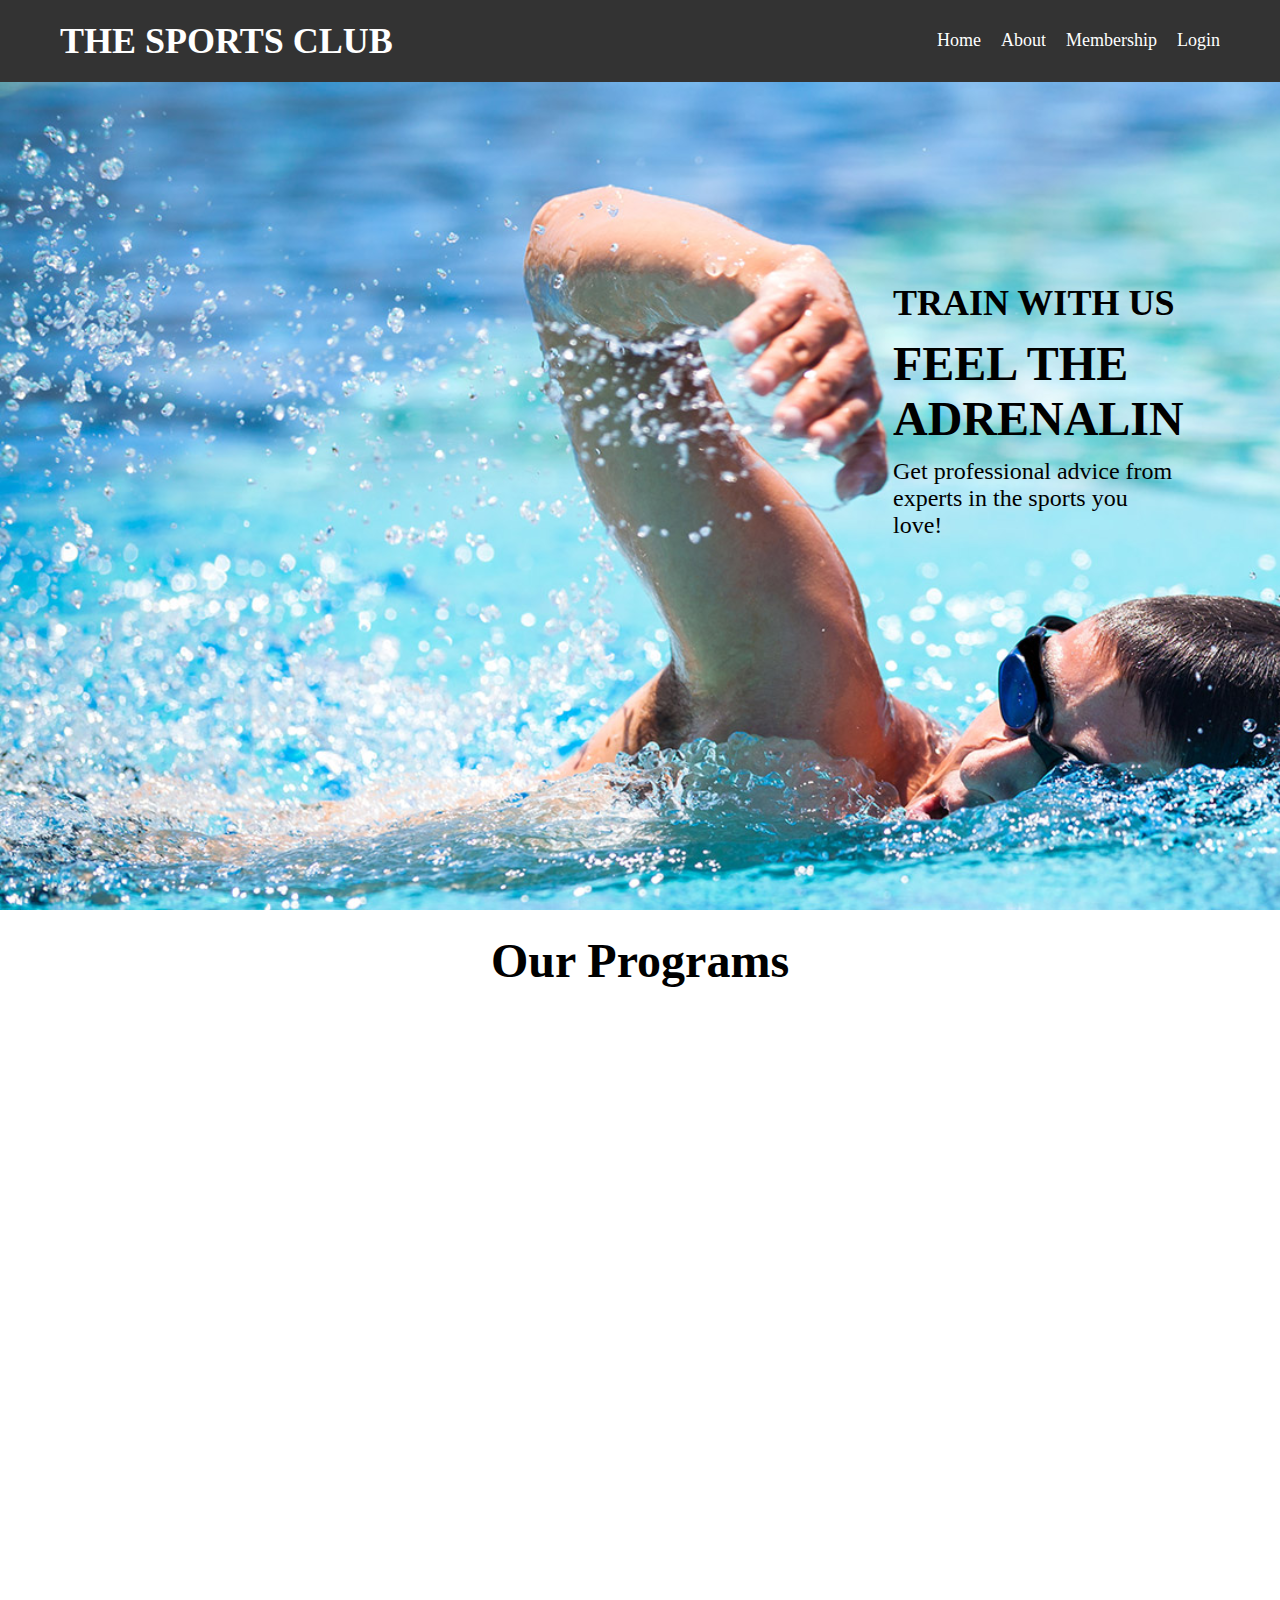
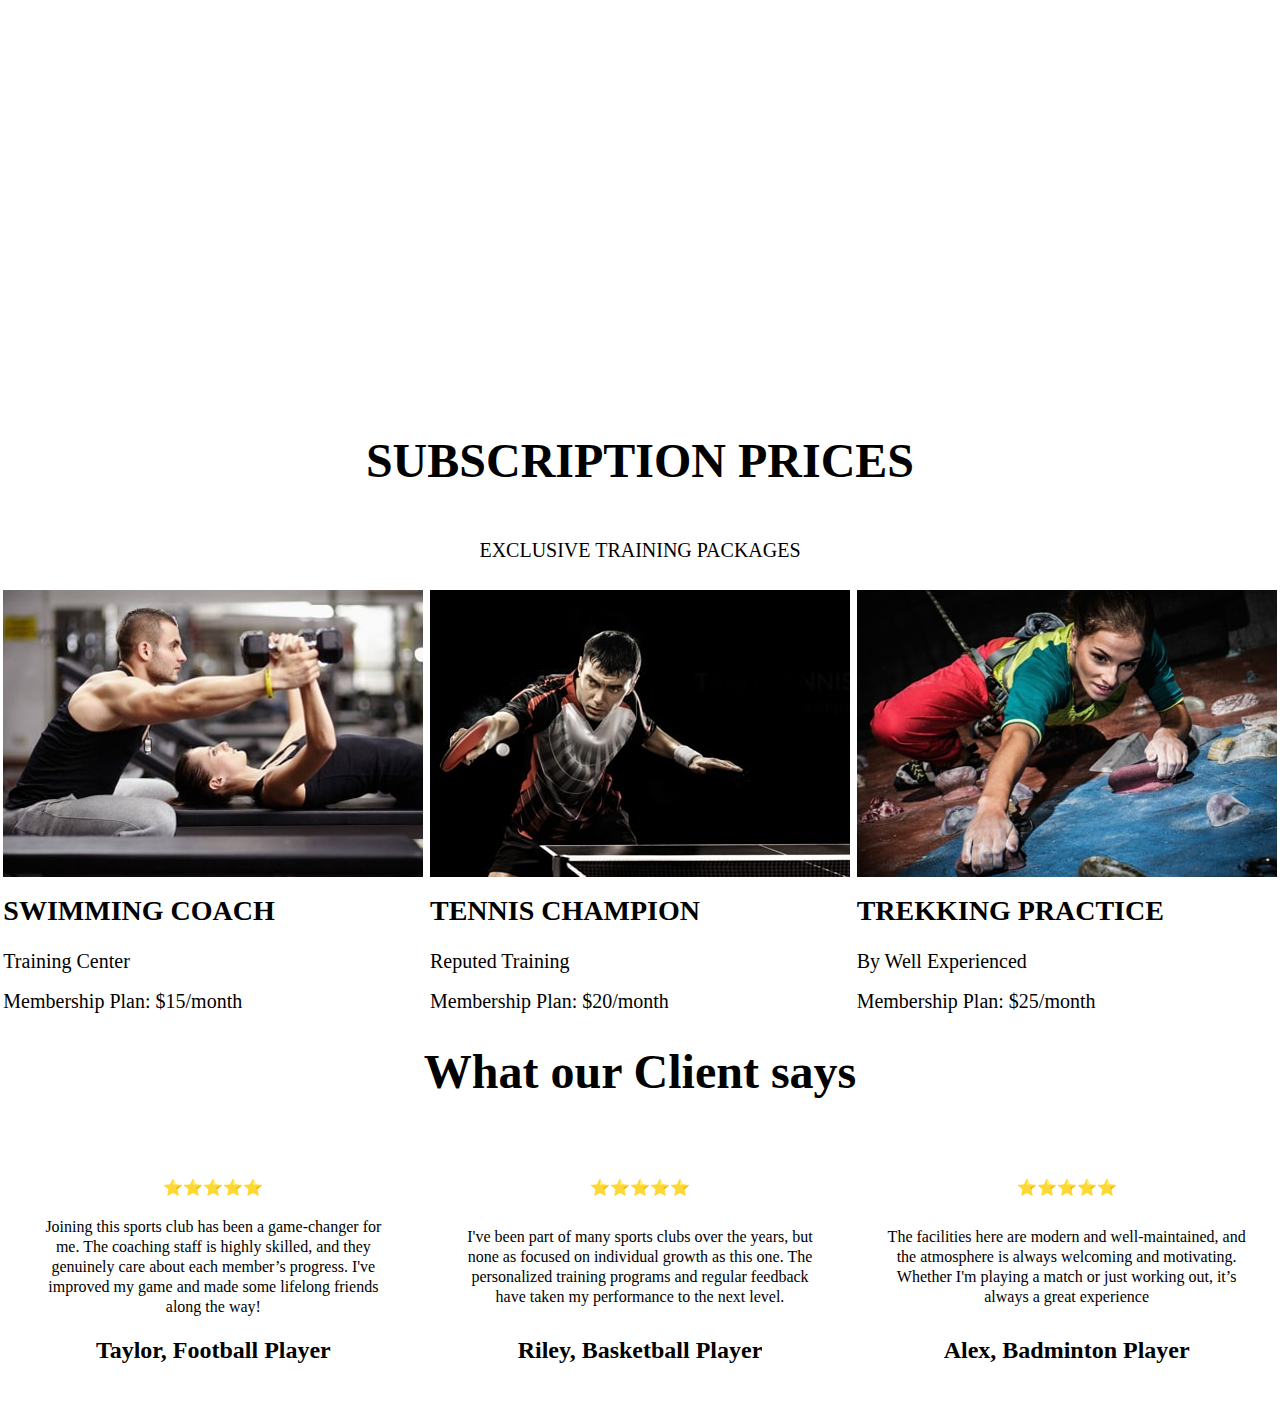
==== templates/index.html @ 5d0e53f7 "testimonials section and login logout page added" ====
<!DOCTYPE html>
<html lang="en">

<head>
    <meta charset="UTF-8">
    <meta name="viewport" content="width=device-width, initial-scale=1.0">
    <title>Document</title>
    <link rel="stylesheet" href="/style.css">
</head>

<body>
    <header>
        <div>
            <h1>
                THE SPORTS CLUB
            </h1>
        </div>

        <div class="header-list">
            <li>Home</li>
            <li>About</li>
            <li>Membership</li>
            <a href="login.html">
                <li>Login</li>
            </a>
        </div>
    </header>
    <!-- hero section -->

    <section class="hero">
        <div class="hero-container">
            <h5>
                TRAIN WITH US
            </h5>
            <h3>
                FEEL THE ADRENALIN
            </h3>
            <p>
                Get professional advice from experts in the sports you love!
            </p>
        </div>
    </section>

    <!-- our programs -->

    <section class="our-program">
        <div class="our-program-head">
            <h2>
                Our Programs
            </h2>
        </div>

        <div class="program-container">
            <div class="programs-info">
                <div class="cycling">
                    <h2>
                        CYCLING
                    </h2>
                </div>
                <div class="cycling">
                    <h2>
                        GOLF
                    </h2>
                </div>
                <div class="cycling">
                    <h2>
                        SWIMMING
                    </h2>
                </div>
            </div>
            <div class="programs-info">
                <div class="cycling">
                    <h2>
                        TENNIS
                    </h2>
                </div>
                <div class="cycling">
                    <h2>
                        TRACK TRAINING
                    </h2>
                </div>
                <div class="cycling">
                    <h2>
                        WEIGHT TRAINING
                    </h2>
                </div>
            </div>
        </div>
    </section>

    <!-- subscription prices -->
    <section class="subscription">
        <div class="subscription-head">
            <h1>
                SUBSCRIPTION PRICES
            </h1>
        </div>
        <div class="subscription-para">
            <h4>
                EXCLUSIVE TRAINING PACKAGES
            </h4>
        </div>
        <div class="subscription-items">
            <div class="package">
                <img src="/images/package1.jpg" alt="">

                <h4>
                    SWIMMING COACH
                </h4>
                <p>
                    Training Center
                </p>
                <p class="membership-price">
                    Membership Plan: $15/month
                </p>
            </div>
            <div class="package">
                <img src="/images/package2.jpg" alt="">

                <h4>
                    TENNIS CHAMPION
                </h4>
                <p>
                    Reputed Training
                </p>
                <p class="membership-price">
                    Membership Plan: $20/month
                </p>
            </div>
            <div class="package">
                <img src="/images/package3.jpg" alt="">

                <h4>
                    TREKKING PRACTICE
                </h4>
                <p>
                    By Well Experienced
                </p>
                <p class="membership-price">
                    Membership Plan: $25/month
                </p>
            </div>
        </div>

    </section>

   

    <section class="testimonials">
        <div class="testimonials-head">
            <h1>
                What our Client says
            </h1>
        </div>

        <div class="testimonials-content">
            <div class="testimonials-div">
                <p>
                    ⭐⭐⭐⭐⭐
                </p>
                <p class="testimonials-para">
                    Joining this sports club has been a game-changer for me. The coaching staff is highly skilled, and
                    they genuinely care about each member’s progress. I've improved my game and made some lifelong
                    friends along the way!
                </p>
                <h4>
                    Taylor, Football Player
                </h4>
            </div>
            <div class="testimonials-div">
                <p>
                    ⭐⭐⭐⭐⭐
                </p>
                <p class="testimonials-para">
                    I've been part of many sports clubs over the years, but none as focused on individual growth as this
                    one. The personalized training programs and regular feedback have taken my performance to the next
                    level.
                </p>
                <h4>
                    Riley, Basketball Player
            </div>
            <div class="testimonials-div">
                <p>
                    ⭐⭐⭐⭐⭐
                </p>
                <p class="testimonials-para">
                    The facilities here are modern and well-maintained, and the atmosphere is always welcoming and
                    motivating. Whether I'm playing a match or just working out, it’s always a great experience
                </p>
                <h4>
                    Alex, Badminton Player
                </h4>
            </div>
        </div>
    </section>
</body>

</html>
---- style.css ----
*{
    margin: 0;
    padding: 0;
    overflow-x: hidden;
}
header{
    display: flex;
    justify-content: space-between;
    padding: 20px 60px;
    background-color: #333333;
    color: white;
}
h1{
    font-size: 36px;
}
li{
    list-style: none;
}
.header-list{
    display: flex;
    gap: 20px;
    font-size: 18px;
    padding-top: 10px;
}
.hero{
    width: 120vw;
    height: 92vh;
    background: url('images/hero.jpg') no-repeat;
    background-size: cover;
    background-blend-mode: color-burn;
    display: flex;
    justify-content: center;

   
}
.hero-container{
    margin-left: 600px;
    margin-top: 200px;
    
}
.hero-container h5{
    font-size: 36px;
    /* background: white; */
    /* padding: 10px 20px; */
}
.hero-container h3{
   /* line-height: 40px; */
   font-size: 48px;
   width: 350px;
   margin-top: 12px;
}
.hero-container p{
    width: 280px;
    font-size: 24px;
    margin-top: 12px;
}
.our-program{
    display: flex;
    flex-direction: column;
}
.our-program-head{
    height: 100px;
    width: 100%;
    display: flex;
    justify-content: center;
    align-items: center;
    font-size: 32px;
}
.programs-info{
    height: 500px;
    width: 100%;
    display: flex;
    justify-content: space-around;
    align-items: center;
}
.cycling{
    background: url('images/cycling.jpg') no-repeat;
    width:  400px;
    height: 400px;
    background-size: cover;
    display: flex;
    justify-content: center;
    align-items: center;
    color: white;
    font-size: 36px;
}
.program-container{
    display: flex;
    flex-direction: column;
}
.cycling h2{
    text-align: center;
}
.subscription{
    display: flex;
    flex-direction: column;
}
.subscription-head{
    display: flex;
    justify-content: center;
    align-items: center;
    text-align: center;
    height: 100px;
}
.subscription-head h1{
    font-size: 48px;
    font-weight: bold;
}
.subscription-para{
    display: flex;
    justify-content: center;
    align-items: center;
    height: 80px;
}
.subscription-para h4{
    font-size: 20px;
    font-weight: 500;
}
.subscription-items{
    display: flex;
    justify-content: space-around;
}
.package h4{
   height: 60px;
   display: flex;
   justify-content: flex-start;
   align-items: center;
   font-size: 28px;
}
.package p{
    height: 40px;
    display: flex;
   justify-content: flex-start;
   align-items: center;
   font-size: 20px;
}

.testimonials-head{
    height: 100px;
    display: flex;
    justify-content: center;
    align-items: center;
}
.testimonials-head h1{
     text-align: center;
     font-size: 48px;
}
a{
    color: white;
    text-decoration: none;
}
.box {
    min-height: 90vh;
    height: 100%;
    display: flex;
    justify-content: center;
    align-items: center;
  }
  
  .form-control {
    margin: 20px;
    background-color: #ffffff;
    box-shadow: 0 15px 25px rgba(0, 0, 0, 0.6);
    width: 400px;
    display: flex;
    justify-content: center;
    flex-direction: column;
    gap: 10px;
    padding: 25px;
    border-radius: 8px;
  }
  
  .title {
    font-size: 28px;
    font-weight: 800;
  }
  
  .input-field {
    position: relative;
    width: 100%;
  }
  
  .input {
    margin-top: 15px;
    width: 100%;
    outline: none;
    border-radius: 8px;
    height: 45px;
    border: 1.5px solid #ecedec;
    background: transparent;
    padding-left: 10px;
  }
  
  .input:focus {
    border: 1.5px solid #2d79f3;
  }
  
  .input-field .label {
    position: absolute;
    top: 25px;
    left: 15px;
    color: #ccc;
    transition: all 0.3s ease;
    pointer-events: none;
    z-index: 2;
  }
  
  .input-field .input:focus~.label,
  .input-field .input:valid~.label {
    top: 5px;
    left: 5px;
    font-size: 12px;
    color: #2d79f3;
    background-color: #ffffff;
    padding-left: 5px;
    padding-right: 5px;
  }
  
  .submit-btn {
    margin-top: 30px;
    height: 55px;
    background: #f2f2f2;
    border-radius: 11px;
    border: 0;
    outline: none;
    color: #ffffff;
    font-size: 18px;
    font-weight: 700;
    background: rgb(7, 147, 211);
    box-shadow: 0px 0px 0px 0px #ffffff, 0px 0px 0px 0px #000000;
    transition: all 0.3s cubic-bezier(0.15, 0.83, 0.66, 1);
    cursor: pointer;
  }
  
  .submit-btn:hover {
    box-shadow: 0px 0px 0px 2px #ffffff, 0px 0px 0px 4px #0000003a;
  }
  
  a button {
    padding: 8px 8px;
    border: none;
    background-color: #327bf0;
    color: white;
    border-radius: 4px;
    cursor: pointer;
  }
  .testimonials-content{
    display: flex;
    justify-content: space-around;
  }
  .testimonials-div{
    
    height: 300px;
    display: flex;
    flex-direction: column;
    justify-content: center;
    align-items: center;
    width: 360px;
  }
  .testimonials-div p{
   
    text-align: center;
  }
  .testimonials-para{
    height: 140px;
    line-height: 20px;
    display: flex;
    justify-content: center;
    align-items: center;
    text-align: center;
  }
  .testimonials-div h4{
    text-align: center;
    font-size: 24px;
  }
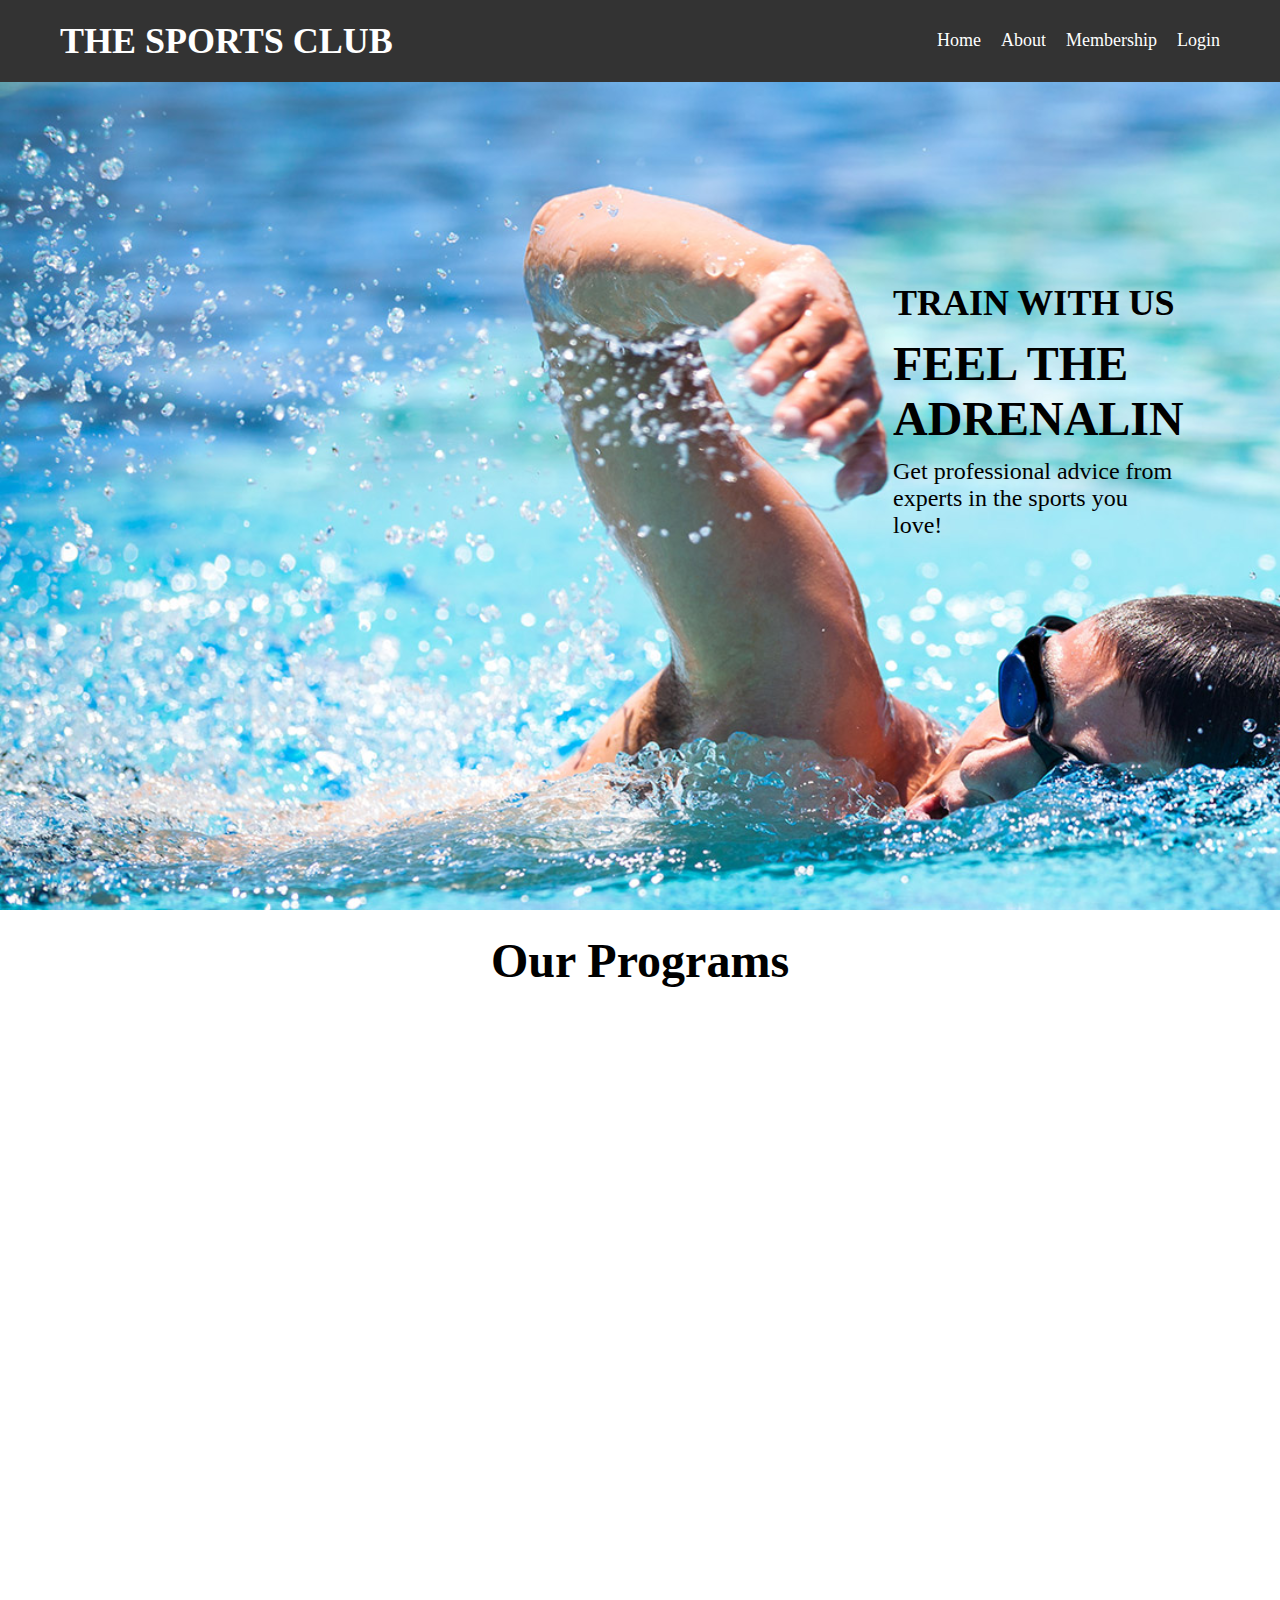
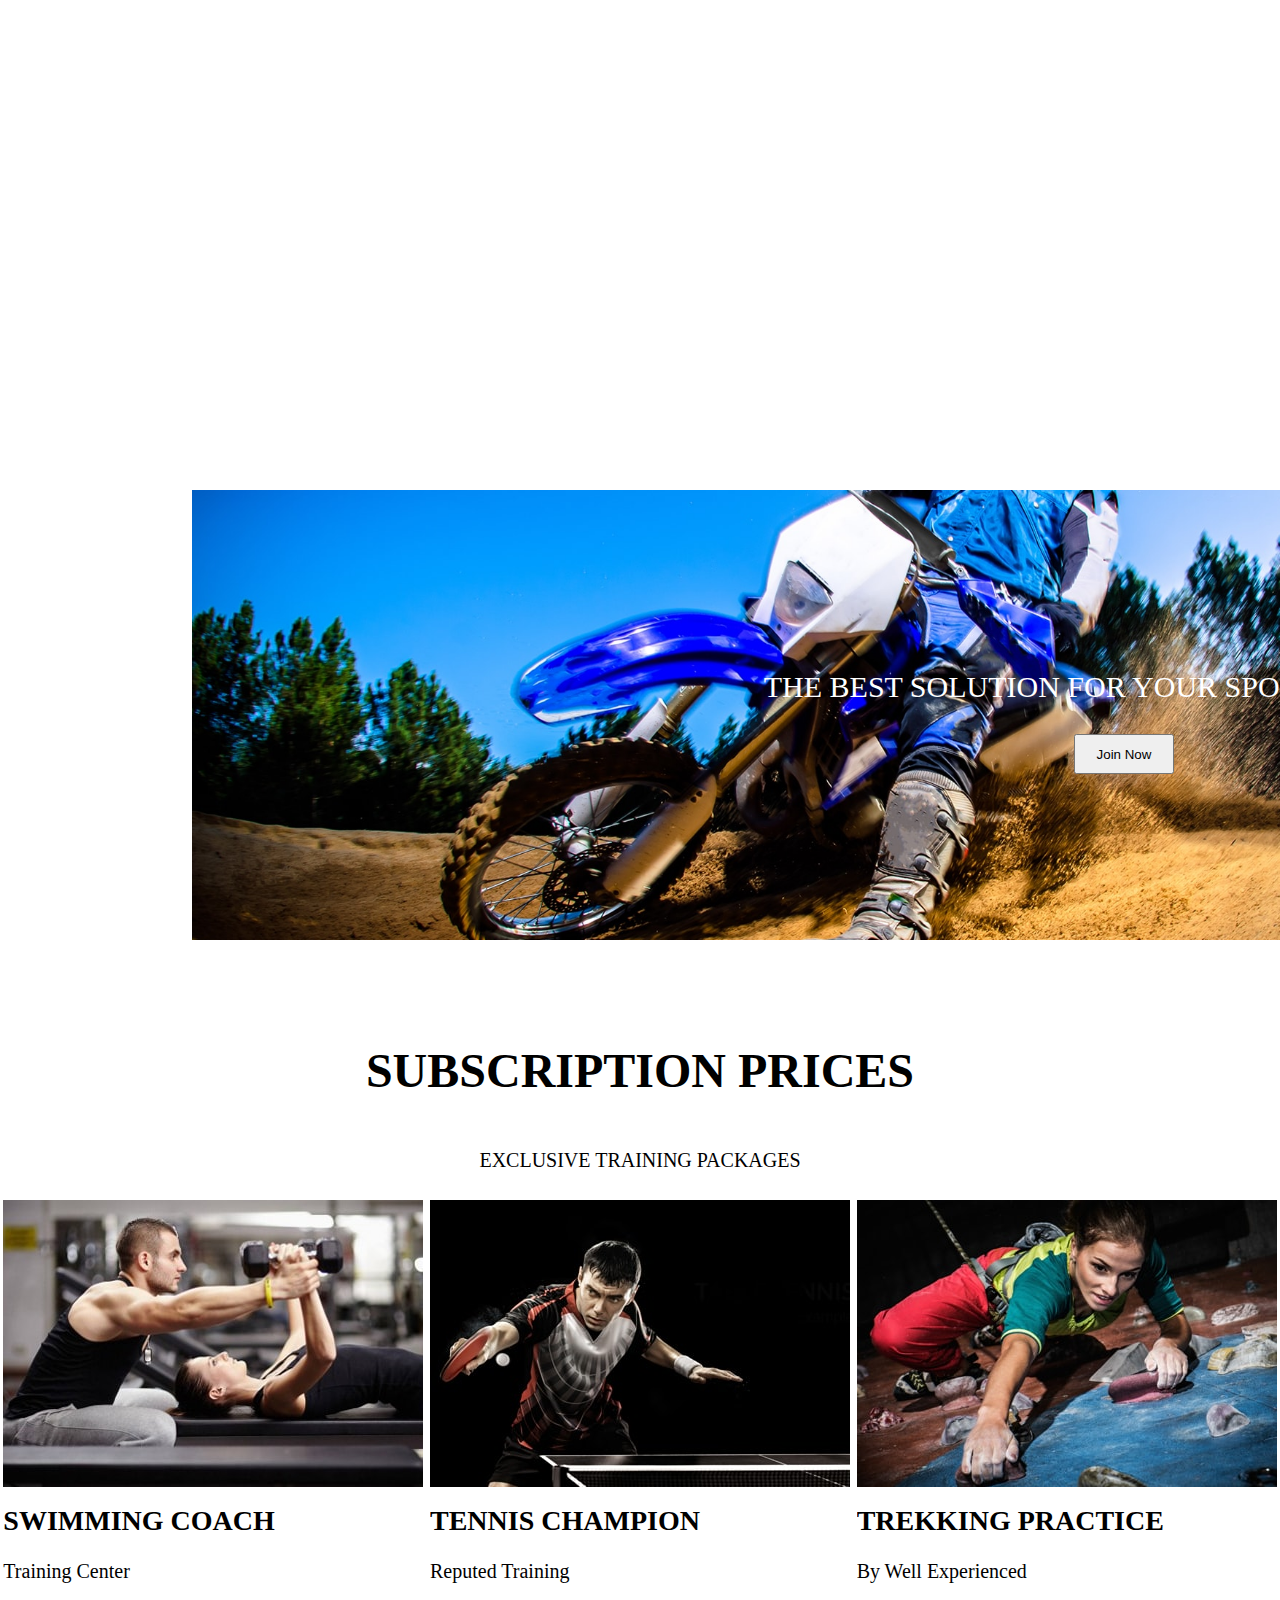
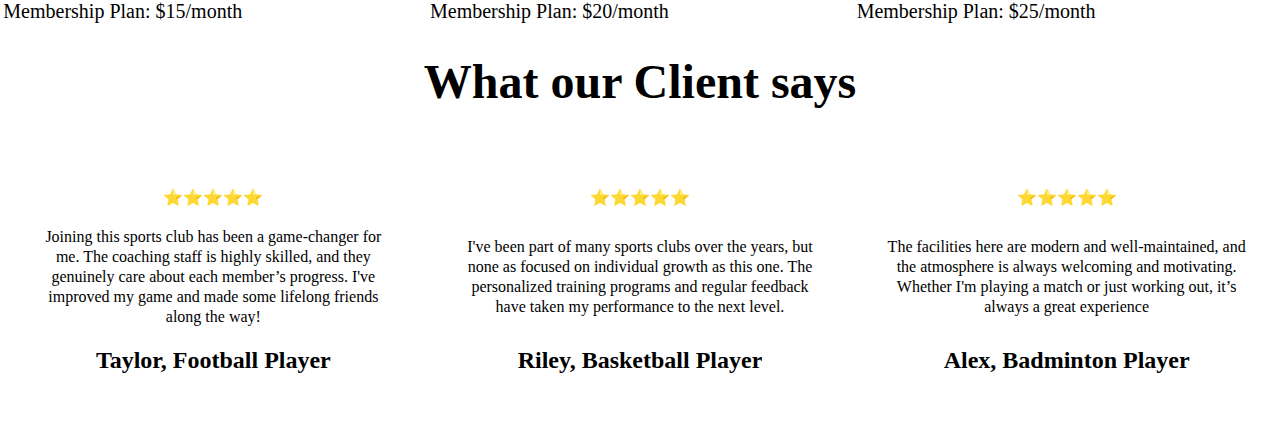
==== commit 364f5a42: "banner added and program images changes" ====
--- a/templates/index.html
+++ b/templates/index.html
@@ -57,29 +57,29 @@
                         CYCLING
                     </h2>
                 </div>
-                <div class="cycling">
+                <div class="golf">
                     <h2>
                         GOLF
                     </h2>
                 </div>
-                <div class="cycling">
+                <div class="swimming">
                     <h2>
                         SWIMMING
                     </h2>
                 </div>
             </div>
             <div class="programs-info">
-                <div class="cycling">
+                <div class="tennis">
                     <h2>
                         TENNIS
                     </h2>
                 </div>
-                <div class="cycling">
+                <div class="track">
                     <h2>
                         TRACK TRAINING
                     </h2>
                 </div>
-                <div class="cycling">
+                <div class="weight">
                     <h2>
                         WEIGHT TRAINING
                     </h2>
@@ -88,6 +88,20 @@
         </div>
     </section>
 
+    <!-- banner -->
+     <section class="banner">
+         <div class="banner-head">
+           <h2>
+            THE BEST SOLUTION FOR YOUR SPORTS GROWTH
+           </h2>
+         </div>
+
+         <div class="banner-btn">
+            <button >
+                Join Now 
+            </button>
+         </div>
+     </section>
     <!-- subscription prices -->
     <section class="subscription">
         <div class="subscription-head">
@@ -193,6 +207,10 @@
             </div>
         </div>
     </section>
+
+    <footer>
+
+    </footer>
 </body>
 
 </html>--- a/style.css
+++ b/style.css
@@ -88,8 +88,63 @@
     display: flex;
     flex-direction: column;
 }
-.cycling h2{
-    text-align: center;
+.cycling h2, .golf h2, .swimming h2, .track h2, .weight h2{
+    text-align: center;
+}
+.golf{
+    background: url('images/golf.jpg') no-repeat;
+    width:  400px;
+    height: 400px;
+    background-size: cover;
+    display: flex;
+    justify-content: center;
+    align-items: center;
+    color: white;
+    font-size: 36px;
+}
+.swimming{
+    background: url('images/swimming.jpg') no-repeat;
+    width:  400px;
+    height: 400px;
+    background-size: cover;
+    display: flex;
+    justify-content: center;
+    align-items: center;
+    color: white;
+    font-size: 36px;
+}
+.tennis{
+    background: url('images/tennis.jpg') no-repeat;
+    width:  400px;
+    height: 400px;
+    background-size: cover;
+    display: flex;
+    justify-content: center;
+    align-items: center;
+    color: white;
+    font-size: 36px;
+}
+.track{
+    background: url('images/track.jpg') no-repeat;
+    width:  400px;
+    height: 400px;
+    background-size: cover;
+    display: flex;
+    justify-content: center;
+    align-items: center;
+    color: white;
+    font-size: 36px;
+}
+.weight{
+    background: url('images/weight.jpg') no-repeat;
+    width:  400px;
+    height: 400px;
+    background-size: cover;
+    display: flex;
+    justify-content: center;
+    align-items: center;
+    color: white;
+    font-size: 36px;
 }
 .subscription{
     display: flex;
@@ -272,4 +327,36 @@
   .testimonials-div h4{
     text-align: center;
     font-size: 24px;
+  }
+  .banner{
+    background: url('/images/banner.jpg') no-repeat;
+    background-size: cover;
+    width: 1400px;
+    height: 450px;
+    margin-left: 15%;
+    margin-top: 80px;
+    margin-bottom: 80px;
+    display: flex;
+    flex-direction: column;
+
+    
+    color: white;
+  }
+  .banner-head h2{
+  padding-right: 120px;
+  padding-top: 180px;
+  font-size: 30px;
+  text-align: right;
+
+  font-weight: 500;
+  }
+  .banner-btn{
+   margin-top: 30px;
+   margin-left: 63%;
+  }
+  .banner-btn button{
+    width: 100px;
+    height: 40px;
+    text-align: center;
+    cursor: pointer;
   }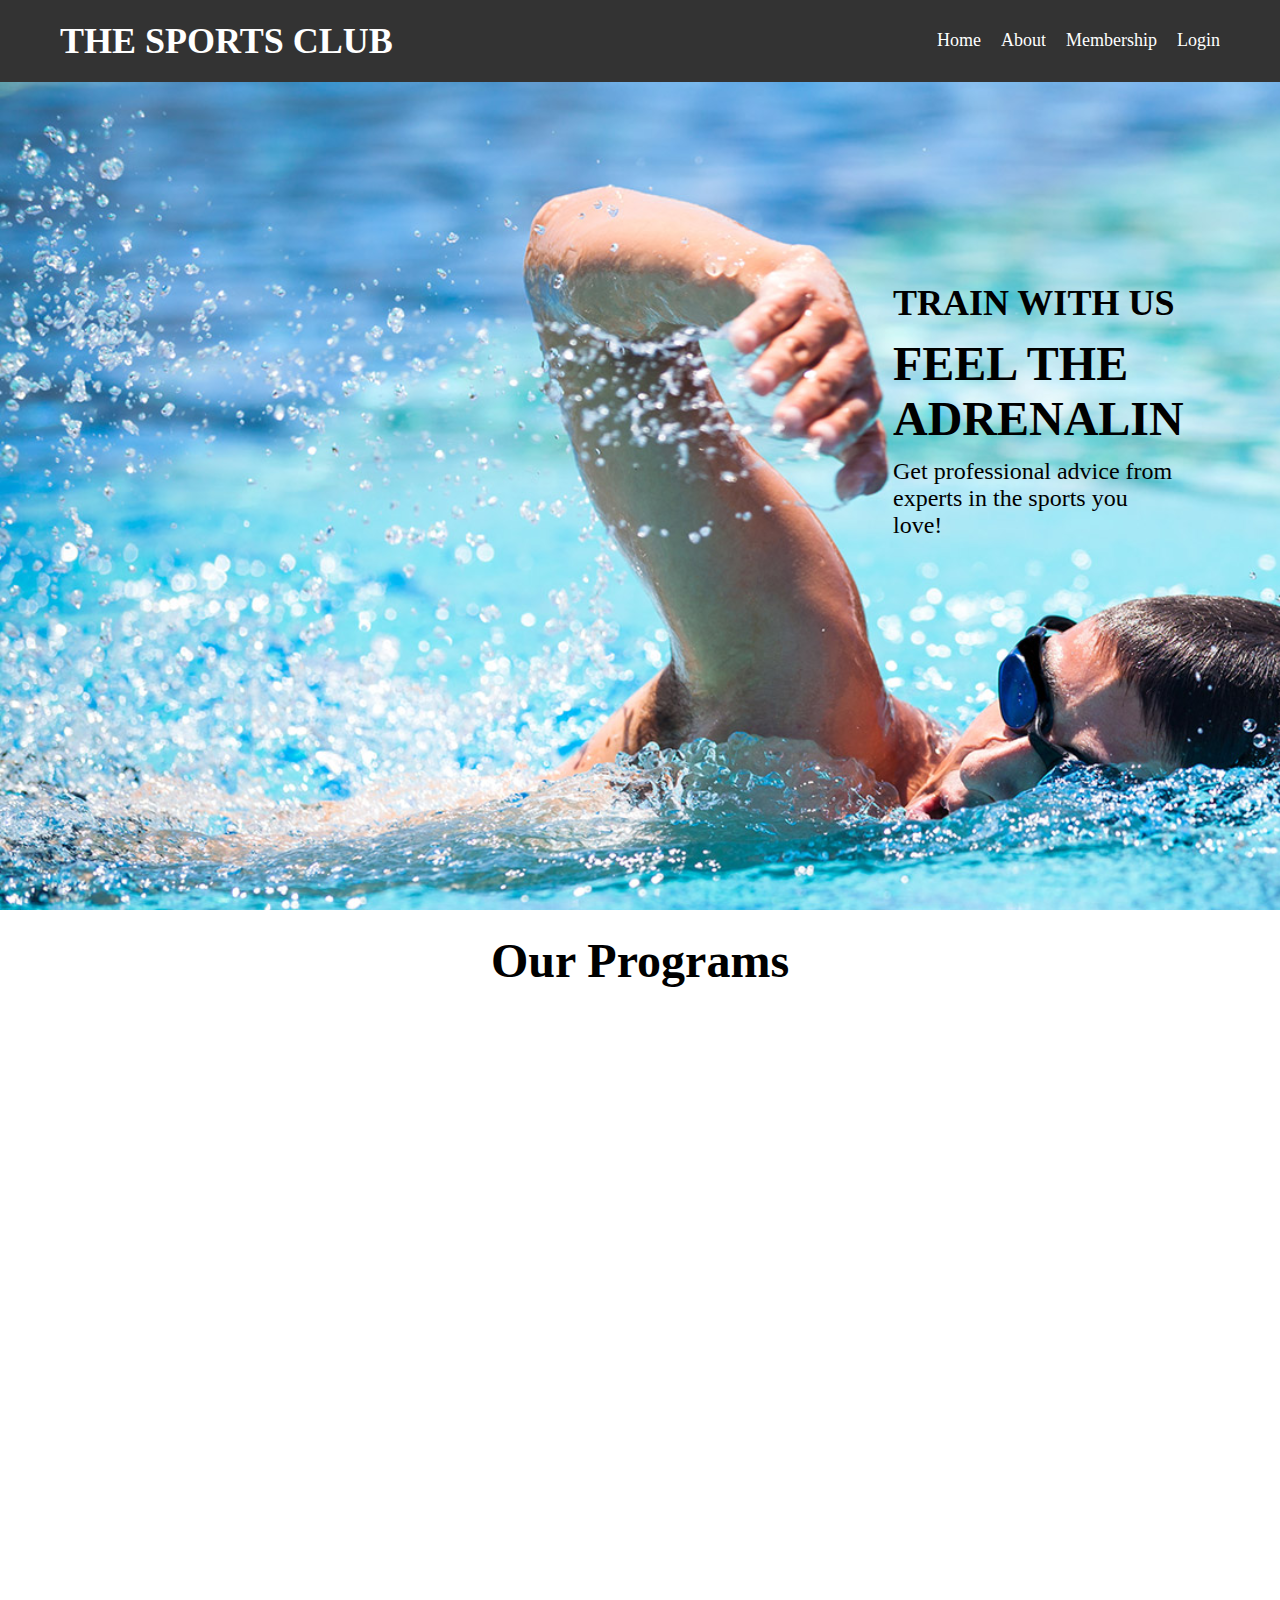
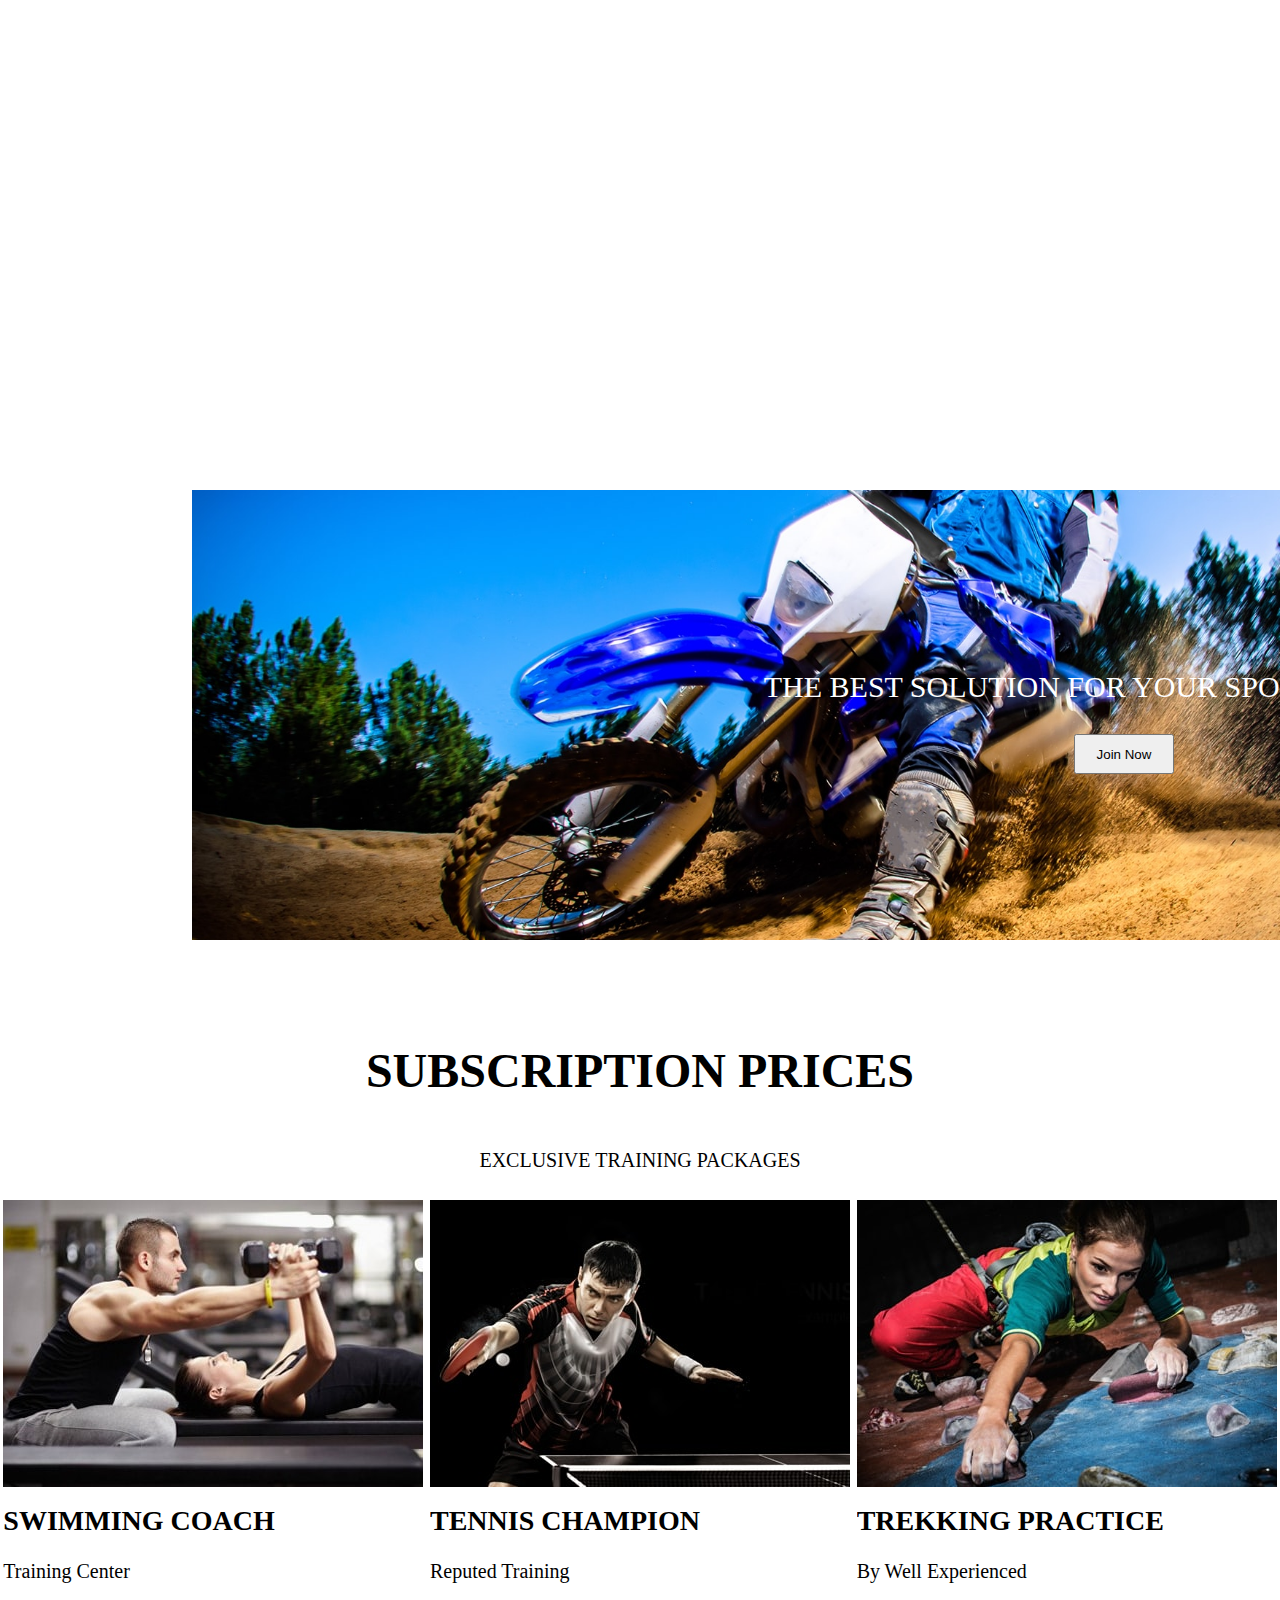
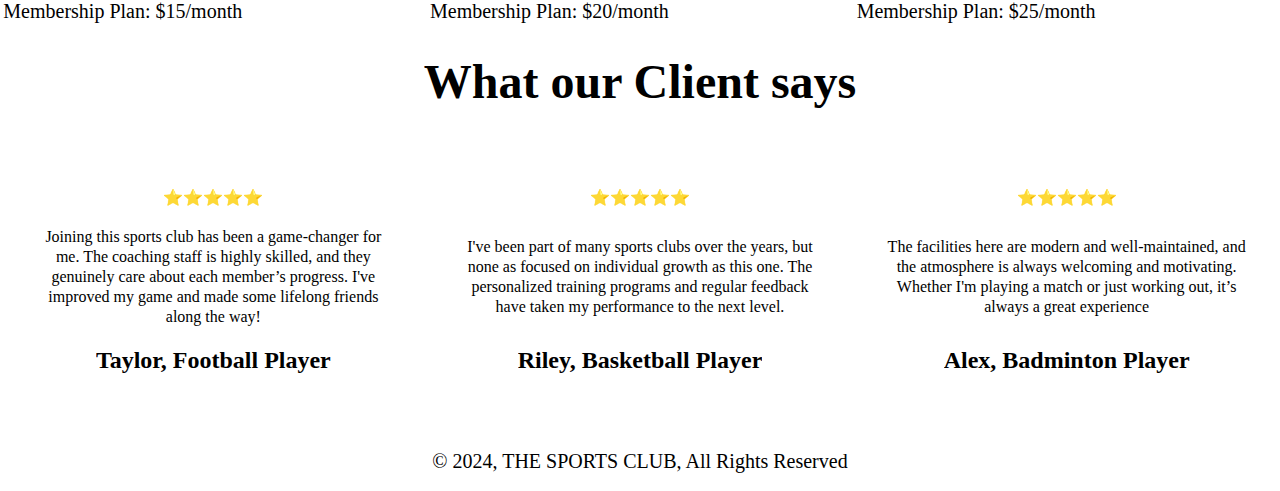
==== commit d50d101f: "footer added and images compressed" ====
--- a/templates/index.html
+++ b/templates/index.html
@@ -209,7 +209,9 @@
     </section>
 
     <footer>
-
+        <p>
+            &copy; 2024, THE SPORTS CLUB, All Rights Reserved
+        </p>
     </footer>
 </body>
 
--- a/style.css
+++ b/style.css
@@ -359,4 +359,11 @@
     height: 40px;
     text-align: center;
     cursor: pointer;
+  }
+  footer{
+    height: 60px;
+    display: flex;
+    justify-content: center;
+    align-items: center;
+    font-size: 20px;
   }